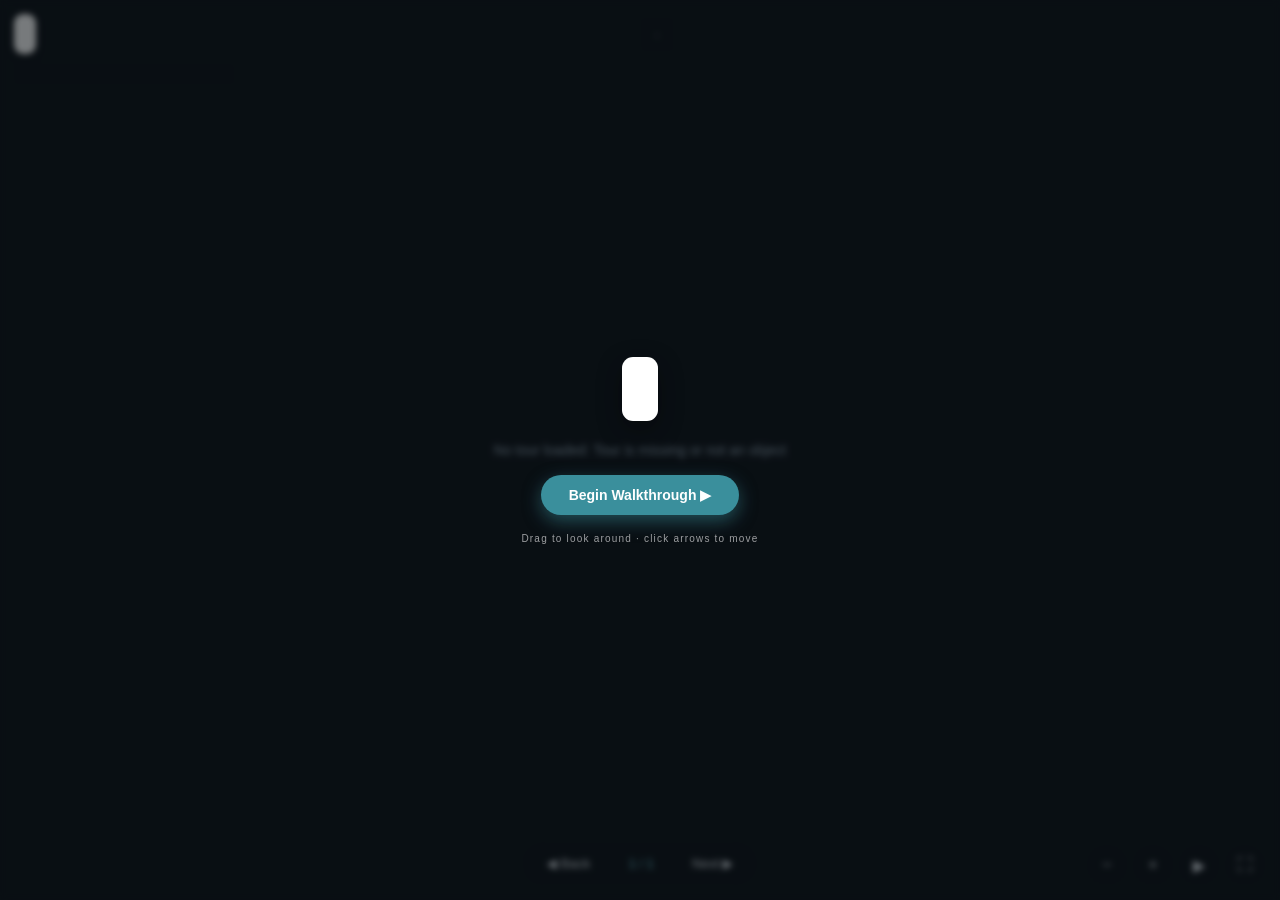
==== viewer/index.html @ 54438bc5 "Deploy: Stevens & Associates Walkthrough Builder (builder + viewer runtime) Co-Authored-By: Claude O" ====
<!DOCTYPE html>
<html lang="en">
<head>
<meta charset="utf-8">
<meta name="viewport" content="width=device-width, initial-scale=1, maximum-scale=1, user-scalable=no">
<title>Walkthrough</title>
<link rel="stylesheet" href="assets/css/viewer.css">
</head>
<body>
  <div id="pano"></div>

  <header id="brandHeader">
    <div id="logoChip"><img id="logoImg" alt=""></div>
    <div id="titleBar">
      <span id="projTitle"></span><span id="sep"> · </span><span id="sceneTitle"></span>
    </div>
  </header>

  <button id="railToggle" aria-label="Toggle area menu">☰</button>
  <nav id="rail" aria-label="Areas"><div id="railList"></div></nav>

  <div id="guide">
    <button id="btnBack" class="guide-btn" aria-label="Previous area">◀ Back</button>
    <span id="counter">1 / 1</span>
    <button id="btnNext" class="guide-btn" aria-label="Next area">Next ▶</button>
  </div>

  <div id="controls">
    <button id="btnZoomOut" class="ctl" aria-label="Zoom out">−</button>
    <button id="btnZoomIn" class="ctl" aria-label="Zoom in">+</button>
    <button id="btnPlay" class="ctl" aria-label="Play auto-rotation">▶</button>
    <button id="btnFull" class="ctl" aria-label="Toggle fullscreen">⛶</button>
  </div>

  <div id="welcome">
    <div id="welcomeInner">
      <div id="welcomeLogo"><img id="welcomeLogoImg" alt=""></div>
      <h1 id="welcomeTitle"></h1>
      <p id="welcomeSubtitle"></p>
      <button id="welcomeBegin">Begin Walkthrough ▶</button>
      <p id="welcomeHint">Drag to look around · click arrows to move</p>
    </div>
  </div>

  <div id="errorMsg" hidden></div>

  <script src="assets/js/three.min.js"></script>
  <script src="assets/js/screenfull.min.js"></script>
  <script src="assets/js/tour-model.js"></script>
  <script src="assets/js/pano-engine.js"></script>
  <script src="tour.js"></script>
  <script src="assets/js/viewer.js"></script>
</body>
</html>
---- viewer/assets/css/viewer.css ----
:root {
  --bg: #0d1218;
  --panel: rgba(13,18,24,0.8);
  --panel-solid: #101922;
  --text: #e7eef4;
  --text-muted: #93a6b6;
  --accent: #3a8f9c;
  --accent-bright: #6fd0df;
  --radius: 9px;
}

* { box-sizing: border-box; margin: 0; padding: 0; -webkit-user-select: none; user-select: none; }
html, body { width: 100%; height: 100%; overflow: hidden; background: var(--bg);
  color: var(--text); font-family: "Helvetica Neue", Helvetica, Arial, sans-serif; }
button { font-family: inherit; color: inherit; border: 0; background: none; cursor: pointer; }
img { -webkit-user-drag: none; }

#pano { position: absolute; inset: 0; }

/* Glass panel helper */
.glass, #titleBar, #rail #railList, #guide, .ctl, #railToggle {
  background: var(--panel); -webkit-backdrop-filter: blur(8px); backdrop-filter: blur(8px);
}

/* Header */
#brandHeader { position: absolute; top: 14px; left: 14px; right: 14px; display: flex;
  align-items: center; gap: 12px; pointer-events: none; z-index: 30; }
#logoChip { background: #fff; border-radius: var(--radius); padding: 7px 11px;
  box-shadow: 0 2px 10px rgba(0,0,0,0.3); pointer-events: auto; }
#logoChip img { height: 26px; display: block; }
#titleBar { margin: 0 auto; border-radius: var(--radius); padding: 9px 14px;
  font-size: 13px; pointer-events: auto; max-width: 60%; overflow: hidden;
  white-space: nowrap; text-overflow: ellipsis; }
#sceneTitle { color: var(--accent-bright); }

/* Rail */
#railToggle { position: absolute; top: 14px; left: 14px; width: 0; height: 0; opacity: 0; }
#rail { position: absolute; top: 64px; left: 14px; bottom: 64px; width: 220px; z-index: 25;
  transition: transform 0.25s ease, opacity 0.25s ease; }
#rail.collapsed { transform: translateX(-260px); opacity: 0; pointer-events: none; }
#railList { border-radius: var(--radius); padding: 10px; max-height: 100%; overflow-y: auto; }
.rail-label { font-size: 10px; letter-spacing: 0.6px; text-transform: uppercase;
  color: var(--text-muted); margin: 2px 4px 8px; }
.rail-item { display: flex; align-items: center; gap: 9px; padding: 6px; border-radius: 6px;
  border-left: 2px solid transparent; margin-bottom: 4px; transition: background 0.15s; }
.rail-item:hover { background: rgba(255,255,255,0.06); }
.rail-item.current { background: rgba(111,208,223,0.16); border-left-color: var(--accent-bright); }
.rail-thumb { width: 46px; height: 30px; border-radius: 4px; object-fit: cover; flex-shrink: 0;
  background: #223; }
.rail-name { font-size: 12px; overflow: hidden; text-overflow: ellipsis; white-space: nowrap; }

/* Guided bar */
#guide { position: absolute; bottom: 16px; left: 50%; transform: translateX(-50%); z-index: 25;
  border-radius: 30px; padding: 7px 10px; display: flex; align-items: center; gap: 12px;
  font-size: 13px; }
.guide-btn { padding: 6px 12px; border-radius: 20px; transition: background 0.15s; }
.guide-btn:hover { background: rgba(255,255,255,0.1); }
#counter { color: var(--accent-bright); min-width: 54px; text-align: center; }

/* Control cluster */
#controls { position: absolute; bottom: 16px; right: 16px; z-index: 25; display: flex; gap: 8px; }
.ctl { width: 38px; height: 38px; border-radius: 50%; font-size: 16px; display: flex;
  align-items: center; justify-content: center; transition: background 0.15s; }
.ctl:hover { background: rgba(255,255,255,0.12); }
.ctl.active { background: var(--accent); }

/* Welcome overlay */
#welcome { position: absolute; inset: 0; z-index: 50; display: flex; align-items: center;
  justify-content: center; text-align: center; background: rgba(9,13,18,0.55);
  -webkit-backdrop-filter: blur(3px); backdrop-filter: blur(3px);
  transition: opacity 0.4s ease, visibility 0.4s; }
#welcome.hidden { opacity: 0; visibility: hidden; }
#welcomeLogo { background: #fff; border-radius: 11px; padding: 12px 18px; display: inline-block;
  box-shadow: 0 8px 24px rgba(0,0,0,0.4); margin-bottom: 22px; }
#welcomeLogo img { height: 40px; display: block; }
#welcomeTitle { font-size: 24px; font-weight: 600; }
#welcomeSubtitle { color: var(--text-muted); margin-top: 6px; font-size: 14px; }
#welcomeBegin { margin-top: 22px; background: var(--accent); color: #fff; padding: 12px 28px;
  border-radius: 30px; font-size: 14px; font-weight: 600; box-shadow: 0 6px 18px rgba(58,143,156,0.5); }
#welcomeBegin:hover { background: var(--accent-bright); color: #07242a; }
#welcomeHint { margin-top: 18px; font-size: 10px; letter-spacing: 1.2px; color: rgba(255,255,255,0.6); }

/* Hotspots */
#hotspots { position: absolute; inset: 0; z-index: 20; pointer-events: none; overflow: hidden; }
.hotspot { position: absolute; transform: translate(-50%, -50%); pointer-events: auto; }
.link-arrow { display: block; line-height: 1; }
.link-hotspot { width: 46px; height: 46px; border-radius: 50%; background: rgba(58,143,156,0.32);
  border: 2px solid var(--accent-bright); color: #fff; display: flex; align-items: center;
  justify-content: center; font-size: 20px; cursor: pointer; transition: transform 0.15s, background 0.15s; }
.link-hotspot:hover { transform: translate(-50%, -50%) scale(1.08); background: rgba(58,143,156,0.55); }
.link-tooltip { position: absolute; left: 54px; top: 50%; transform: translateY(-50%);
  background: var(--panel); -webkit-backdrop-filter: blur(8px); backdrop-filter: blur(8px);
  padding: 6px 10px; border-radius: 6px; font-size: 12px; white-space: nowrap; opacity: 0;
  pointer-events: none; transition: opacity 0.15s; }
.link-hotspot:hover .link-tooltip { opacity: 1; }
.info-hotspot { width: 34px; height: 34px; border-radius: 50%; background: var(--accent);
  color: #fff; display: flex; align-items: center; justify-content: center; font-style: italic;
  font-weight: 700; cursor: pointer; }
.info-card { position: absolute; left: 44px; top: 50%; transform: translateY(-50%);
  width: 240px; background: var(--panel-solid); border-radius: 8px; padding: 12px; display: none; }
.info-hotspot.open .info-card { display: block; }
.info-card h4 { color: var(--accent-bright); font-size: 13px; margin-bottom: 5px; }
.info-card p { font-size: 12px; color: var(--text); line-height: 1.4; }

/* Error */
#errorMsg { position: absolute; inset: 0; z-index: 40; display: flex; align-items: center;
  justify-content: center; color: var(--text-muted); font-size: 14px; }
#errorMsg[hidden] { display: none; }  /* let the hidden attribute actually hide it */

/* Single-scene tours hide guided nav + rail toggle */
body.single-scene #guide, body.single-scene #rail { display: none; }
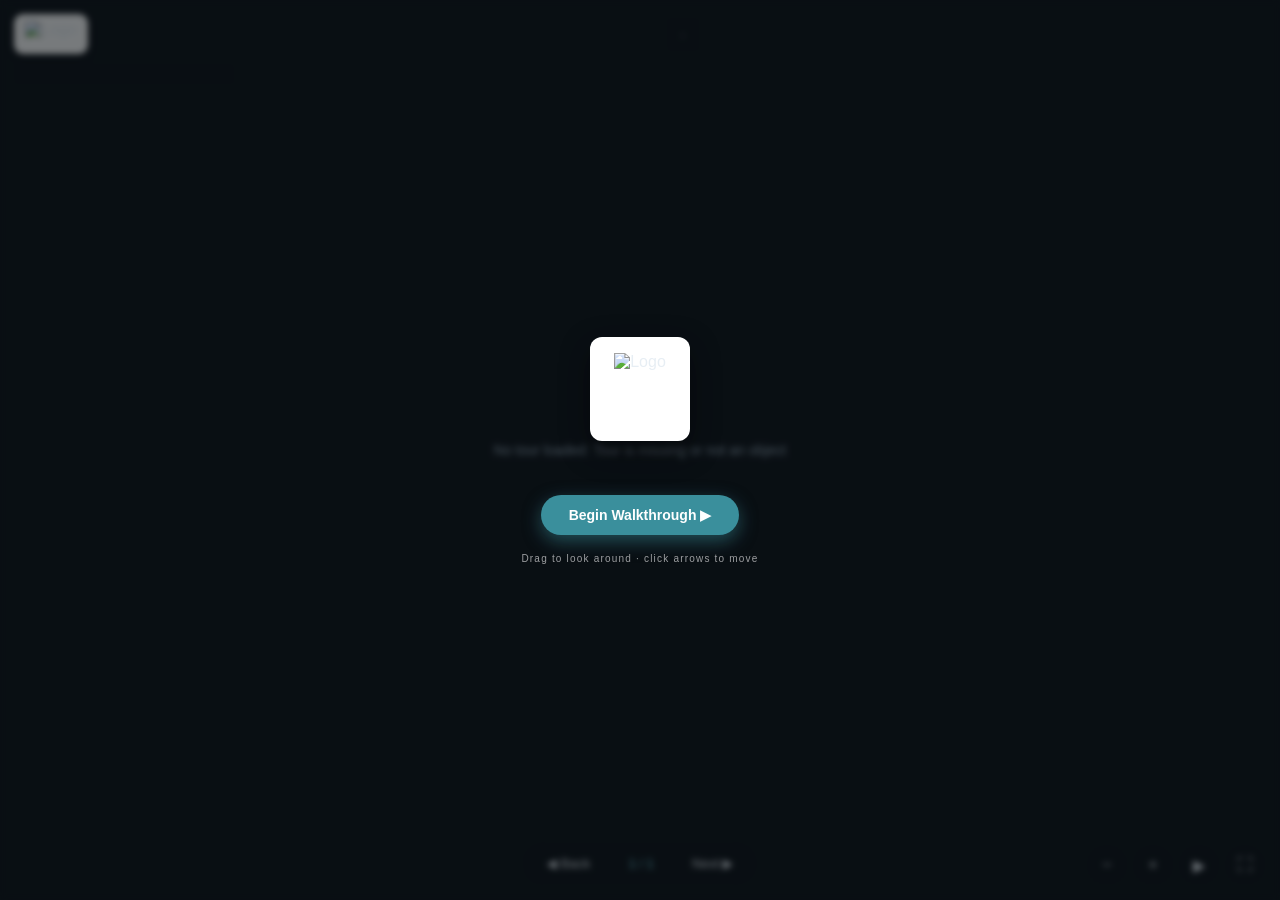
==== commit c181ec41: "Update: audit improvements (a11y, bug fixes, branding, security)" ====
--- a/viewer/index.html
+++ b/viewer/index.html
@@ -2,15 +2,17 @@
 <html lang="en">
 <head>
 <meta charset="utf-8">
+<meta http-equiv="Content-Security-Policy" content="default-src 'self'; img-src 'self' blob: data:; style-src 'self' 'unsafe-inline'; script-src 'self'; connect-src 'self'; object-src 'none'; base-uri 'self'">
 <meta name="viewport" content="width=device-width, initial-scale=1, maximum-scale=1, user-scalable=no">
 <title>Walkthrough</title>
 <link rel="stylesheet" href="assets/css/viewer.css">
 </head>
 <body>
   <div id="pano"></div>
+  <div id="spinner" hidden aria-hidden="true"><div class="spin-ring"></div></div>
 
   <header id="brandHeader">
-    <div id="logoChip"><img id="logoImg" alt=""></div>
+    <div id="logoChip"><img id="logoImg" alt="Logo"></div>
     <div id="titleBar">
       <span id="projTitle"></span><span id="sep"> · </span><span id="sceneTitle"></span>
     </div>
@@ -32,9 +34,9 @@
     <button id="btnFull" class="ctl" aria-label="Toggle fullscreen">⛶</button>
   </div>
 
-  <div id="welcome">
+  <div id="welcome" role="dialog" aria-modal="true" aria-labelledby="welcomeTitle">
     <div id="welcomeInner">
-      <div id="welcomeLogo"><img id="welcomeLogoImg" alt=""></div>
+      <div id="welcomeLogo"><img id="welcomeLogoImg" alt="Logo"></div>
       <h1 id="welcomeTitle"></h1>
       <p id="welcomeSubtitle"></p>
       <button id="welcomeBegin">Begin Walkthrough ▶</button>
--- a/viewer/assets/css/viewer.css
+++ b/viewer/assets/css/viewer.css
@@ -14,8 +14,16 @@
   color: var(--text); font-family: "Helvetica Neue", Helvetica, Arial, sans-serif; }
 button { font-family: inherit; color: inherit; border: 0; background: none; cursor: pointer; }
 img { -webkit-user-drag: none; }
+:focus-visible { outline: 2px solid var(--accent-bright); outline-offset: 2px; }
 
 #pano { position: absolute; inset: 0; }
+
+/* Loading spinner */
+#spinner { position: absolute; inset: 0; z-index: 45; display: flex; align-items: center; justify-content: center; pointer-events: none; }
+#spinner[hidden] { display: none; }
+.spin-ring { width: 44px; height: 44px; border: 3px solid rgba(255,255,255,0.18);
+  border-top-color: var(--accent-bright); border-radius: 50%; animation: spin 0.9s linear infinite; }
+@keyframes spin { to { transform: rotate(360deg); } }
 
 /* Glass panel helper */
 .glass, #titleBar, #rail #railList, #guide, .ctl, #railToggle {
@@ -42,7 +50,8 @@
 .rail-label { font-size: 10px; letter-spacing: 0.6px; text-transform: uppercase;
   color: var(--text-muted); margin: 2px 4px 8px; }
 .rail-item { display: flex; align-items: center; gap: 9px; padding: 6px; border-radius: 6px;
-  border-left: 2px solid transparent; margin-bottom: 4px; transition: background 0.15s; }
+  border-left: 2px solid transparent; margin-bottom: 4px; transition: background 0.15s;
+  width: 100%; text-align: left; }
 .rail-item:hover { background: rgba(255,255,255,0.06); }
 .rail-item.current { background: rgba(111,208,223,0.16); border-left-color: var(--accent-bright); }
 .rail-thumb { width: 46px; height: 30px; border-radius: 4px; object-fit: cover; flex-shrink: 0;
@@ -70,9 +79,11 @@
   -webkit-backdrop-filter: blur(3px); backdrop-filter: blur(3px);
   transition: opacity 0.4s ease, visibility 0.4s; }
 #welcome.hidden { opacity: 0; visibility: hidden; }
-#welcomeLogo { background: #fff; border-radius: 11px; padding: 12px 18px; display: inline-block;
-  box-shadow: 0 8px 24px rgba(0,0,0,0.4); margin-bottom: 22px; }
-#welcomeLogo img { height: 40px; display: block; }
+/* When a cover image is set, JS fills #welcome with it; drop the blur so the cover is crisp. */
+#welcome.has-cover { -webkit-backdrop-filter: none; backdrop-filter: none; }
+#welcomeLogo { background: #fff; border-radius: 12px; padding: 16px 24px; display: inline-block;
+  box-shadow: 0 10px 30px rgba(0,0,0,0.45); margin-bottom: 26px; }
+#welcomeLogo img { height: 72px; display: block; }
 #welcomeTitle { font-size: 24px; font-weight: 600; }
 #welcomeSubtitle { color: var(--text-muted); margin-top: 6px; font-size: 14px; }
 #welcomeBegin { margin-top: 22px; background: var(--accent); color: #fff; padding: 12px 28px;
@@ -109,3 +120,12 @@
 
 /* Single-scene tours hide guided nav + rail toggle */
 body.single-scene #guide, body.single-scene #rail { display: none; }
+
+/* Mobile crash-floor: clients often open tour links on phones. Not a full mobile
+   pass — just prevent the fixed-width rail from overlapping the header/controls. */
+@media (max-width: 600px) {
+  #rail, #railToggle { display: none; }
+  #brandHeader { left: 14px !important; }
+  #titleBar { max-width: 100%; }
+  #guide { left: 50%; right: auto; }
+}
